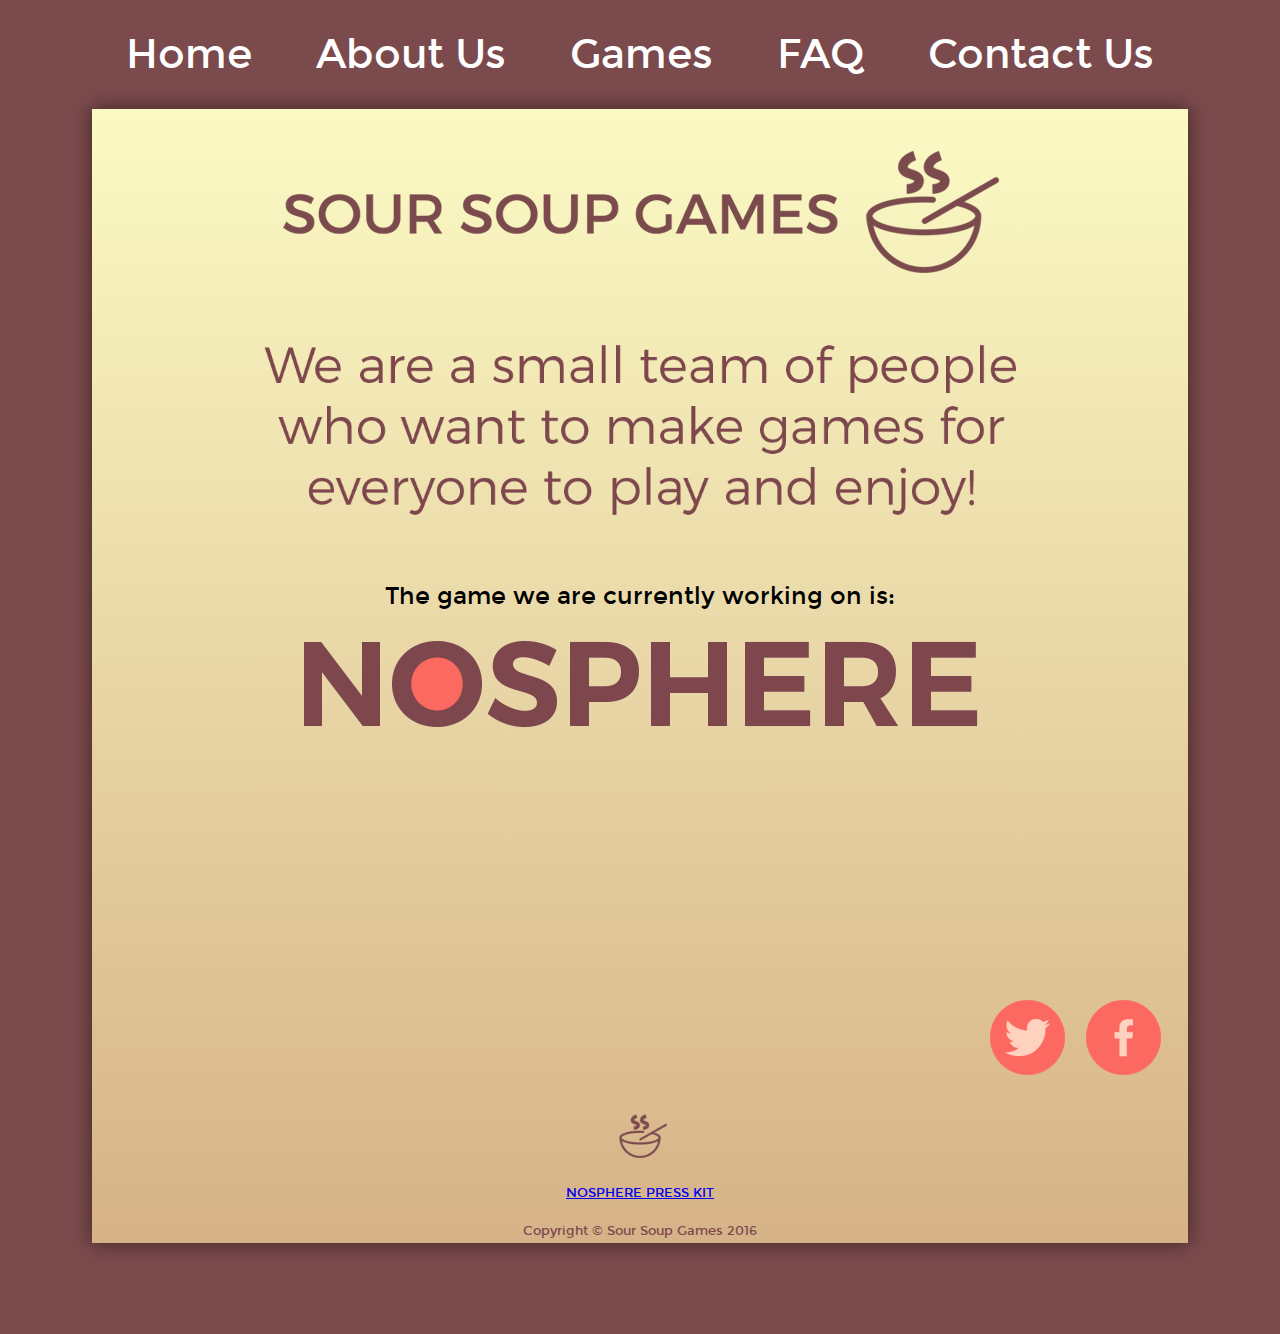
==== index.html @ e372f016 "Revert "save"" ====
<!DOCTYPE html>
<html>
<head>
	<meta http-equiv="Content-Type" content="text/html; charset=utf-8" />
	<title>Sour Soup Games</title>
	<link rel="stylesheet" href="css/style.css" type="text/css" charset="utf-8" />
	<link rel="shortcut icon" href="images/favicon.ico" type="image/x-icon" />	
</head>

<header>
	<nav>
        <ul>
          <li><a href="index.html">Home</a></li>
          <li><a href="about.html">About Us</a></li>
          <li><a href="games.html">Games</a></li>
          <li><a href="faq.html">FAQ</a></li>
          <li><a href="contact-us.html">Contact Us</a></li>
        </ul>
      </nav>
</header>

<link rel="apple-touch-icon-precomposed" href="images/ssgbowlwhite.png" />


<style>
@font-face {
	font-family: 'Montserrat'; 
	src: url('montserrat-regular-webfont.eot');
    src: url('montserrat-regular-webfont.eot?#iefix') format('embedded-opentype'),
         url('montserrat-regular-webfont.woff2') format('woff2'),
         url('montserrat-regular-webfont.woff') format('woff'),
         url('montserrat-regular-webfont.ttf') format('truetype'),
         url('montserrat-regular-webfont.svg#montserratregular') format('svg');
    font-weight: normal;
    font-style: normal;
}
</style>

<body>
<page size="A4">
	<div id="background">
		<div id="page">
			
				
			
						<center>
						<br></br>
						<a href="index.html"><img src="images/ssglogotop.png"></img></a> <!-- /#logo -->
						<br></br>
						<br></br>
						<img src="images/sale.png" width="70%" height="70%"/>
						</center>
					<center>
						<p>
						<font size="5">
						<br></br>
						The game we are currently working on is:
						<br></br>
						</font>
						</p>
						</center>			
					<center>
					<a href="nosphere.html"><img src ="images/nosphere.png" onmouseover="this.src='images/nospherehover.png'" onmouseout="this.src='images/nosphere.png'" align="middle"/></a>
					</center>
					<br></br>
					<br></br>
					<br></br>				
			<div id="footer">
			<br></br>
					<br></br>
					<br></br>
					<br></br>
					<a target="_blank" href="https://www.facebook.com/SourSoupGames/"><img src="images/facebookresting.png" onmouseover="this.src='images/facebookhover.png'" onmouseout="this.src='images/facebookresting.png'" style="float: right; margin-right: 2%; margin-bottom: 0.5em;"/></a>
					<a target="_blank" href="https://www.twitter.com/soursoupgames/"><img src="images/twitterresting.png" onmouseover="this.src='images/twitterhover.png'" onmouseout="this.src='images/twitterresting.png'" style="float: right; margin-right: 2%; margin-bottom: 0.5em;"/></a>
					<br></br>
				<div id="description">
					<br></br>
					<br></br>
					
					<center>
					<a href="index.html"><img src="images/ssgbowlsmall.png" onmouseover="this.src='images/ssgbowlsmallhover.png'" onmouseout="this.src='images/ssgbowlsmall.png'" width="5%" height="5%"/></a>
					</center>
					<p>
						<center><font color="#7D484D" size="2">
						<a target="_blank" href="images/presskit.pdf">NOSPHERE PRESS KIT</a>
						<br></br>
						Copyright &copy; Sour Soup Games 2016<br></br>
						</font></center>
						<br></br>
						<br></br>
					</p>
			</div> <!-- /#footer -->
		</div> <!-- /#page -->
	</div> <!-- /#background -->
</page>
</body>
</html>
---- css/style.css ----
*{
   margin: 0;
   padding: 0;
   border: 0;
   outline: 0;
   vertical-align: baseline;
}


html {
	font-family: 'Montserrat';
	height: 100%;
}

header{
  margin-bottom: 0px;
}

body {
  background: rgb(123,74,77); 
}

page[size="A4"] {
  background: linear-gradient(to bottom, #fbfac4 0%,#d6b288 100%);
  width: 29cm;
  height: 30cm;
  display: block;
  margin: 0 auto;
  margin-bottom: 0;
  box-shadow: 0 0 0.5cm rgba(0,0,0,0.5);
}
@media print {
  body, page[size="A4"] {
    margin: 0;
    box-shadow: 0;
  }
}


img {
	border: 0;
}


nav{
  
  background: -webkit-linear-gradient(left,rgba(123,74,77,1),
  rgba(123,74,77,1),rgba(123,74,77,1));

  background: -moz-linear-gradient(left,rgba(123,74,77,1),
  rgba(123,74,77,1),rgba(123,74,77,1));

}

ul{
  list-style: none;
  text-align: center;
}

li{
  display: inline-block;
}

li a{
  text-decoration: none;
  font-size: 41px;
  color: #FFF;
  display: block;
  padding: 30px;
}

li a:hover{
  background-color:rgba(100,74,77,0.6);
}

li a:active{
  background-color:rgba(123,74,77,0.30);
}


/*------------------------------ HEADER ------------------------------*/
#header {
	background: url(../images/ssglogotop.png) no-repeat center top;
	min-height: 250px;
	margin-bottom: 20px;
}

#connect {
	float: left;
	display: inline-block;
	height: 30px;
	width: 300px;
	margin: 15px 0 15px 10px;
}
#connect a {
	display: inline-block;
	height: 30px;
	margin: 0 10px;
	padding: 0;
}

#infos {
	float: right;
	color: #635320;
	display: inline-block;
	height: 30px;
	width: 200px;
	margin: 15px 0;
}
#infos  a {
	color: #635320;
	font-family: 'Montserrat';
	font-size: 14px;
	line-height: 30px;
	margin: 0 5px;
	text-decoration: none;
}

/** Logo **/
#logo {
	clear: both;
	display: block;
	height: 100px;
	width: 950px;
	margin: 0 auto;
}

/** Navigation **/
#navigation {
	height: 40px;
	list-style-type: none;
	margin: 0;
	padding: 50px 20px 12px 0;
}
#navigation li {
	float: left;
	font-family: 'Montserrat';
	font-size: 22px;
	font-weight: bold;
	line-height: -10px;
	width: 186px;
	text-align: center;
}
#navigation a {
	color: #9d7912;
	text-decoration: none;
}
#navigation a:hover, #navigation li.selected a {
	color: #f9f9f5;
	text-shadow: 1px 1px 0 #a8840b;
}

/*------------------------------ CONTENTS ------------------------------*/
#contents {
	margin: 0 0 40px;
	padding: 0 5px;
}


#main p {
	color: #755a0b;
	font-size: 14px;
	line-height: 20px;
	margin: 0;
	padding: 0 0 20px;
}
#main p a {
	color: #755a0b;
}
#main address {
	color: #755a0b;
	font-style: normal;
	width: 350px;
	margin: 0 auto;
	text-align: center;
}
#main address span {
	color: #9d7912;
	display: block;
	font-family: 'Montserrat';
	font-size: 18px;
	line-height: 20px;
	margin: 20px 0;
	width: 350px;
}

#adbox {
	height: 371px;
	width: 935px;
	margin: 0 auto;
	padding: 7px 7px 220px;
	position: relative;
}
#adbox img {
	height: 371px;
	width: 935px;
	margin: auto;
}

#featured {
	padding: 0 0 42px;
	position: relative;
}
#featured ul {
	display: inline-block;
	list-style-type: none;
	margin: 0 auto;
	padding: 0;
}
#featured ul li {
	float: left;
	height: 253px;
	width: 204px;
	margin-right: 28px;
	padding: 6px 6px 15px;
}
#featured ul li.last {
	margin-right: 0;
}
#featured ul li img {
	border: 1px solid #e4e0d1;
}

/*------------------------------ Shop Page ------------------------------*/
#shop {
	padding: 0 0 20px;
	position: relative;
}
#shop ul.items {
	display: inline-block;
	list-style-type: none;
	margin: 0 auto 16px;
	padding: 0;
}
#shop ul.items li {
	float: left;
	color: #8f6f05;
	height: 340px;
	width: 216px;
	margin-bottom: 20px;
	margin-right: 28px;
}
#shop ul.items li span {
	display: block;
	height: 253px;
	width: 204px;
	margin-bottom: 10px;
	padding: 6px 6px 14px;
}
#shop ul.items li span img {
	border: 1px solid #e4e0d1;
}
#shop ul.items li span.price {
	float: right;
	background: none;
	color: #ffffff;
	display: inine-block;
	font-size: 17px;
	height: 20px;
	line-height: 20px;
	width: 80px;
	margin: 0;
	padding: 0;
	text-align: right;
}
#shop ul.items li a.buy {
	background-color: #fff36b;
	color: #8f6f05;
	display: block;
	font-family: 'Montserrat';
	font-size: 14px;
	height: 20px;
	line-height: 20px;
	width: 80px;
	border-radius: 3px;
	margin: 13px auto 0;
	padding: 1px 0 4px;
	text-align: center;
	text-decoration: none;
}
#shop ul.items li.last {
	margin-right: 0;
}

/*------------------------------ FOOTER ------------------------------*/
#footer {
	padding: 0 5px;
}
#description {
	margin: 0 0 0px;
	padding: 0 0 0px;
}
#description div {
	float: left;
	width: 180px;
	margin-right: 50px;
}
#description div a.logo {
	display: block;
	height: 30px;
	width: 175px;
	margin: 0 0 10px;
}
#description div span {
	color: #9d7912;
	display: block;
	font-size: 11px;
	line-height: 20px;
}
#description div span a {
	color: #9d7912;
	text-decoration: none;
}
#description p {
	color: #9d7912;
	font-size: 13px;
	line-height: 20px;
	margin: 20px 0;
	text-align: justify;
}
#description p a {
	color: #9d7912;
}

#footer div.navigation {
	color: #ffffff;
	font-size: 14px;
	line-height: 20px;
	width: 400px;
	margin: 0 auto 20px;
	text-shadow: 0 1px 0 #af9e31;
}
#footer div.navigation a {
	color: #ffffff;
	padding: 0 15px;
	text-decoration: none;
	text-shadow: 1px 1px 0 #af9e31;
}
#footer div.navigation a:hover {
	color: #9d7912;
}

/*------------------------------ For IE6 ------------------------------*/
#background {
	_height: 1440px;
}
#featured a.button {
	_top: 299px;
}
#blogs {
	_height: 620px;
}
#blogs div.buttons, #blogs div.blog-entry-buttons {
	_top: 620px;
}
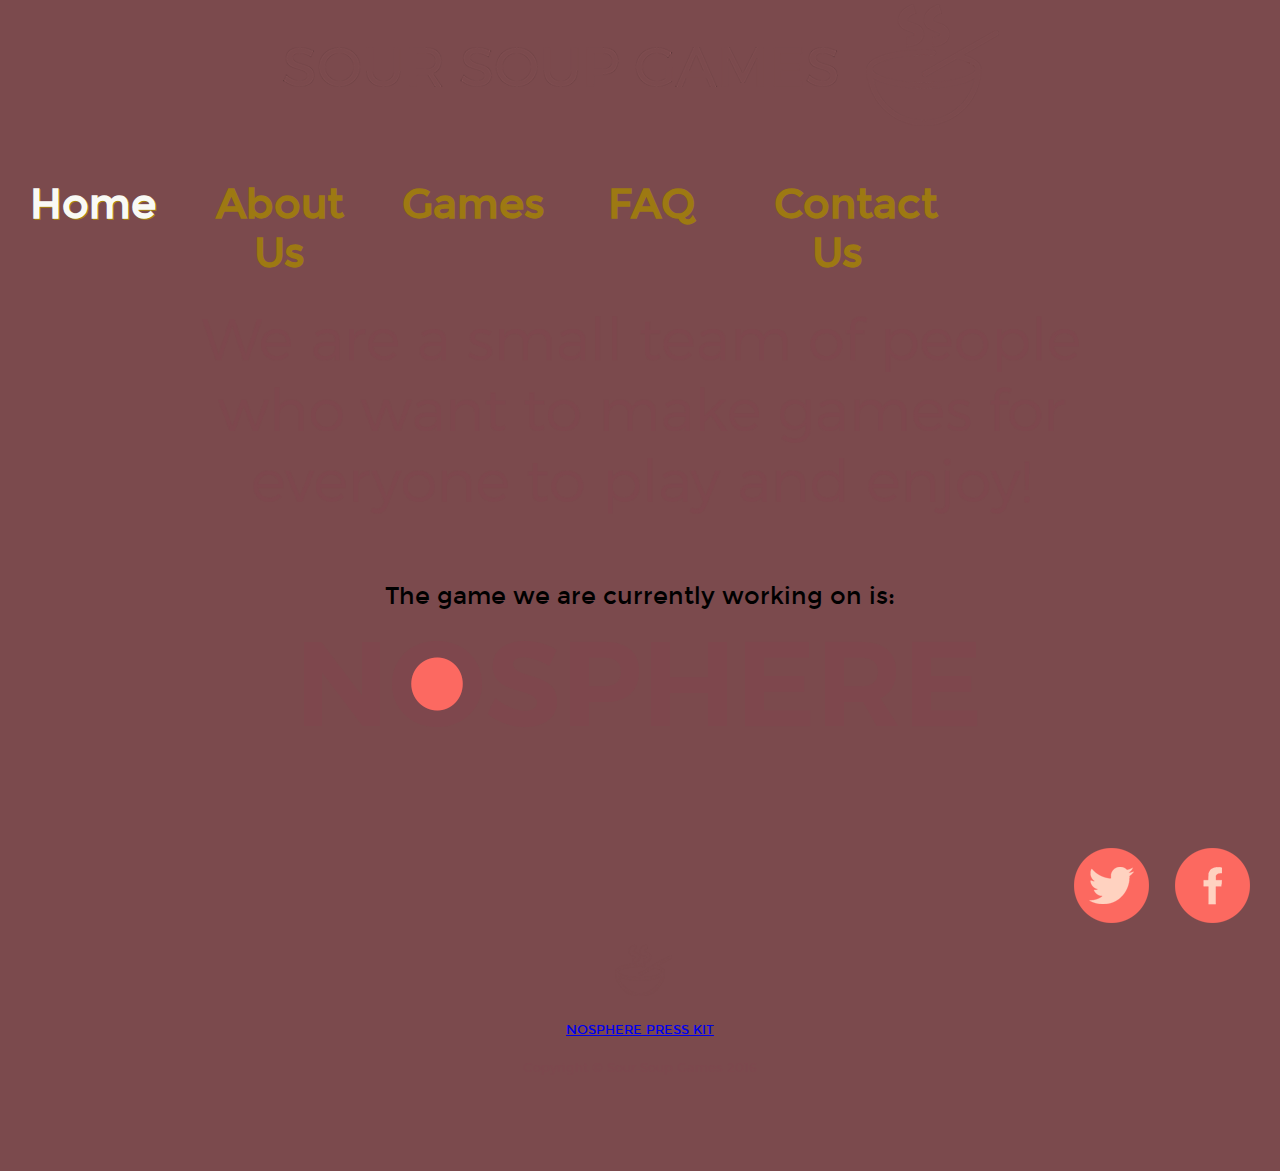
==== commit f62812f6: "Reverted the whole website to the old layout" ====
--- a/index.html
+++ b/index.html
@@ -3,24 +3,8 @@
 <head>
 	<meta http-equiv="Content-Type" content="text/html; charset=utf-8" />
 	<title>Sour Soup Games</title>
-	<link rel="stylesheet" href="css/style.css" type="text/css" charset="utf-8" />
-	<link rel="shortcut icon" href="images/favicon.ico" type="image/x-icon" />	
+	<link rel="stylesheet" href="css/style.css" type="text/css" charset="utf-8" />	
 </head>
-
-<header>
-	<nav>
-        <ul>
-          <li><a href="index.html">Home</a></li>
-          <li><a href="about.html">About Us</a></li>
-          <li><a href="games.html">Games</a></li>
-          <li><a href="faq.html">FAQ</a></li>
-          <li><a href="contact-us.html">Contact Us</a></li>
-        </ul>
-      </nav>
-</header>
-
-<link rel="apple-touch-icon-precomposed" href="images/ssgbowlwhite.png" />
-
 
 <style>
 @font-face {
@@ -36,20 +20,29 @@
 }
 </style>
 
+<link rel="apple-touch-icon-precomposed" href="images/ssgbowlwhite.png" />
+
 <body>
-<page size="A4">
 	<div id="background">
 		<div id="page">
+			<div id="header">
+				<a href="index.html" id="logo"></a> <!-- /#logo -->
+				<ul id="navigation">
+					<li class="selected"><a href="index.html">Home</a></li>
+					<li><a href="about.html">About Us</a></li>
+					<li><a href="games.html">Games</a></li>
+					<li><a href="faq.html">FAQ</a></li>
+					<li><a href="contact-us.html">Contact Us</a></li>
+				</ul>
+			</div> <!-- /#header -->
 			
 				
-			
+					
+				
 						<center>
-						<br></br>
-						<a href="index.html"><img src="images/ssglogotop.png"></img></a> <!-- /#logo -->
-						<br></br>
-						<br></br>
 						<img src="images/sale.png" width="70%" height="70%"/>
 						</center>
+						
 					<center>
 						<p>
 						<font size="5">
@@ -58,30 +51,28 @@
 						<br></br>
 						</font>
 						</p>
-						</center>			
+						</center>
+						
+		
 					<center>
-					<a href="nosphere.html"><img src ="images/nosphere.png" onmouseover="this.src='images/nospherehover.png'" onmouseout="this.src='images/nosphere.png'" align="middle"/></a>
+					<a href="http://soursoupgames.com/nosphere.html"><img src ="images/nosphere.png" onmouseover="this.src='images/nospherehover.png'" onmouseout="this.src='images/nosphere.png'" align="middle"/></a>
 					</center>
-					<br></br>
-					<br></br>
-					<br></br>				
+					
+				
+			
 			<div id="footer">
-			<br></br>
+				<div id="description">
 					<br></br>
 					<br></br>
 					<br></br>
 					<a target="_blank" href="https://www.facebook.com/SourSoupGames/"><img src="images/facebookresting.png" onmouseover="this.src='images/facebookhover.png'" onmouseout="this.src='images/facebookresting.png'" style="float: right; margin-right: 2%; margin-bottom: 0.5em;"/></a>
 					<a target="_blank" href="https://www.twitter.com/soursoupgames/"><img src="images/twitterresting.png" onmouseover="this.src='images/twitterhover.png'" onmouseout="this.src='images/twitterresting.png'" style="float: right; margin-right: 2%; margin-bottom: 0.5em;"/></a>
 					<br></br>
-				<div id="description">
-					<br></br>
-					<br></br>
-					
-					<center>
-					<a href="index.html"><img src="images/ssgbowlsmall.png" onmouseover="this.src='images/ssgbowlsmallhover.png'" onmouseout="this.src='images/ssgbowlsmall.png'" width="5%" height="5%"/></a>
-					</center>
 					<p>
 						<center><font color="#7D484D" size="2">
+						<br></br>
+						<a href="http://soursoupgames.com/"><img src="images/ssgbowlsmall.png" onmouseover="this.src='images/ssgbowlsmallhover.png'" onmouseout="this.src='images/ssgbowlsmall.png'" align="middle" width="5%" height="5%" "style="float: center; width: 30%; margin-right: 1%; margin-bottom: 0.5em;"/></a>
+						<br></br>
 						<a target="_blank" href="images/presskit.pdf">NOSPHERE PRESS KIT</a>
 						<br></br>
 						Copyright &copy; Sour Soup Games 2016<br></br>
@@ -92,6 +83,5 @@
 			</div> <!-- /#footer -->
 		</div> <!-- /#page -->
 	</div> <!-- /#background -->
-</page>
 </body>
 </html>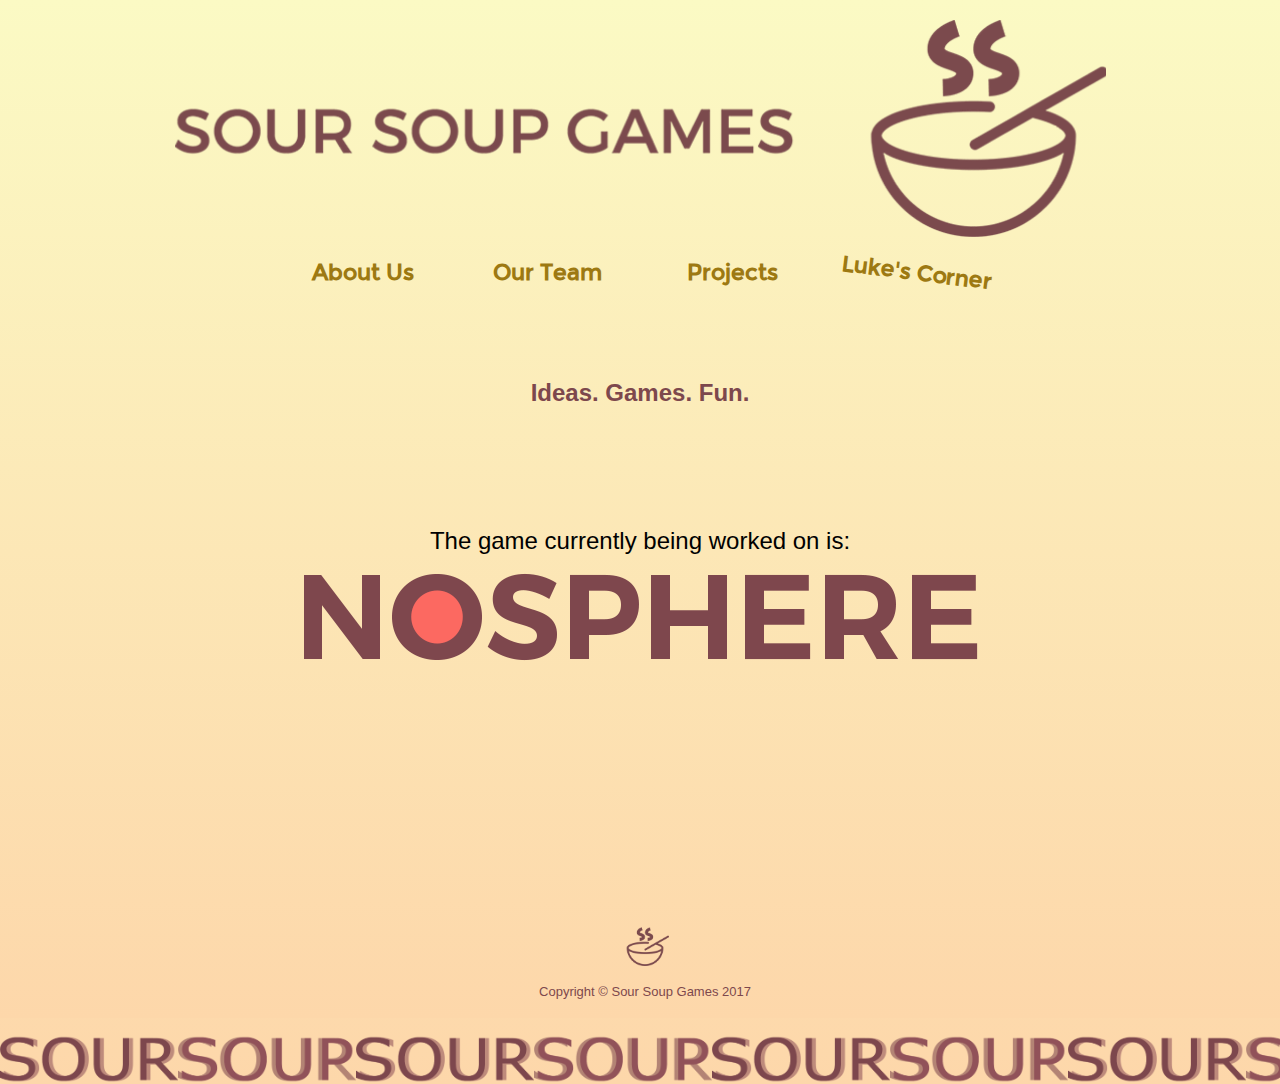
==== commit e60bf832: "Started updating the site" ====
--- a/index.html
+++ b/index.html
@@ -4,6 +4,7 @@
 	<meta http-equiv="Content-Type" content="text/html; charset=utf-8" />
 	<title>Sour Soup Games</title>
 	<link rel="stylesheet" href="css/style.css" type="text/css" charset="utf-8" />	
+	
 </head>
 
 <style>
@@ -25,63 +26,41 @@
 <body>
 	<div id="background">
 		<div id="page">
-			<div id="header">
-				<a href="index.html" id="logo"></a> <!-- /#logo -->
-				<ul id="navigation">
-					<li class="selected"><a href="index.html">Home</a></li>
-					<li><a href="about.html">About Us</a></li>
-					<li><a href="games.html">Games</a></li>
-					<li><a href="faq.html">FAQ</a></li>
-					<li><a href="contact-us.html">Contact Us</a></li>
-				</ul>
-			</div> <!-- /#header -->
-			
+		<div class="CoverImage FlexEmbed FlexEmbed--3by1" style="background-image:"></div>
+		
+			<div id="pagesorter">
+				<nav><ul>
+					<li><a href="index.html">About Us</a></li>
+					<li><a href="about.html">Our Team</a></li>
+					<li><a href="about.html">Projects</a></li>
+					<la><a href="contact-us.html">Luke's Corner</a></la>
+				</ul></nav>					
+				<div id="thirdspacer"></div>
+				<div id="thirdspacer">
+					<h2>Ideas. Games. Fun.</h2>
 				
+				</div>
+				<div id="thirdspacer"></div>
+					<div id="spacer">
+					<center><p><font size="5">The game currently being worked on is:</font></p></center>	
+					<a href="http://soursoupgames.com/nosphere.html"><img src ="images/nosphere.png" onmouseover="this.src='images/nospherehover.png'" onmouseout="this.src='images/nosphere.png'" align="middle"/></a>
+					</div>
+				<div id="spacer"></div>
+
+			<div id="footer">
 					
-				
-						<center>
-						<img src="images/sale.png" width="70%" height="70%"/>
-						</center>
-						
-					<center>
-						<p>
-						<font size="5">
-						<br></br>
-						The game we are currently working on is:
-						<br></br>
+					<a href="http://soursoupgames.com/"><img src="images/ssgbowlsmall.png" onmouseover="this.src='images/ssgbowlsmallhover.png'" onmouseout="this.src='images/ssgbowlsmall.png'" align="middle" width="5%" height="5%" "style="float: center; width: 30%; margin-right: 1%; margin-bottom: 0.5em;"/></a>
+
+					<p>
+						<font color="#7D484D" size="2">
+						Copyright &copy; Sour Soup Games 2017<br></br>
 						</font>
-						</p>
-						</center>
-						
-		
-					<center>
-					<a href="http://soursoupgames.com/nosphere.html"><img src ="images/nosphere.png" onmouseover="this.src='images/nospherehover.png'" onmouseout="this.src='images/nosphere.png'" align="middle"/></a>
-					</center>
-					
-				
-			
-			<div id="footer">
-				<div id="description">
-					<br></br>
-					<br></br>
-					<br></br>
-					<a target="_blank" href="https://www.facebook.com/SourSoupGames/"><img src="images/facebookresting.png" onmouseover="this.src='images/facebookhover.png'" onmouseout="this.src='images/facebookresting.png'" style="float: right; margin-right: 2%; margin-bottom: 0.5em;"/></a>
-					<a target="_blank" href="https://www.twitter.com/soursoupgames/"><img src="images/twitterresting.png" onmouseover="this.src='images/twitterhover.png'" onmouseout="this.src='images/twitterresting.png'" style="float: right; margin-right: 2%; margin-bottom: 0.5em;"/></a>
-					<br></br>
-					<p>
-						<center><font color="#7D484D" size="2">
-						<br></br>
-						<a href="http://soursoupgames.com/"><img src="images/ssgbowlsmall.png" onmouseover="this.src='images/ssgbowlsmallhover.png'" onmouseout="this.src='images/ssgbowlsmall.png'" align="middle" width="5%" height="5%" "style="float: center; width: 30%; margin-right: 1%; margin-bottom: 0.5em;"/></a>
-						<br></br>
-						<a target="_blank" href="images/presskit.pdf">NOSPHERE PRESS KIT</a>
-						<br></br>
-						Copyright &copy; Sour Soup Games 2016<br></br>
-						</font></center>
-						<br></br>
-						<br></br>
 					</p>
 			</div> <!-- /#footer -->
-		</div> <!-- /#page -->
-	</div> <!-- /#background -->
+			</div><!-- /#pagesorter -->
+		</div><!-- /#page -->
+		<div id="soupbarbottom"></div>
+	</div><!-- /#background -->
+	
 </body>
 </html>--- a/css/style.css
+++ b/css/style.css
@@ -1,89 +1,46 @@
-*{
-   margin: 0;
-   padding: 0;
-   border: 0;
-   outline: 0;
-   vertical-align: baseline;
-}
-
-
+/* Website template by freewebsitetemplates.com */
 html {
-	font-family: 'Montserrat';
-	height: 100%;
-}
-
-header{
-  margin-bottom: 0px;
-}
-
+	font-family: 'Trebuchet MS', sans-serif, Arial, Helvitica;
+}
 body {
-  background: rgb(123,74,77); 
-}
-
-page[size="A4"] {
-  background: linear-gradient(to bottom, #fbfac4 0%,#d6b288 100%);
-  width: 29cm;
-  height: 30cm;
-  display: block;
-  margin: 0 auto;
-  margin-bottom: 0;
-  box-shadow: 0 0 0.5cm rgba(0,0,0,0.5);
-}
-@media print {
-  body, page[size="A4"] {
-    margin: 0;
-    box-shadow: 0;
-  }
-}
-
-
+	background: linear-gradient(to bottom,  #fbfac4 0%,#fdd7aa 100%); /* W3C, IE10+, FF16+, Chrome26+, Opera12+, Safari7+ */
+	margin: 0;
+}
+
+#page {
+	background:linear-gradient(to bottom,  #fbfac4 0%,#fdd7aa 100%);
+	width: 100%;
+	margin-bottom: 0;
+	margin: auto;
+	padding-top: 20px;
+}
+#pagesorter{
+	display: block;
+	width: 75%;
+	margin-bottom: 0;
+	margin: auto;
+}
+@font-face {
+	font-family: Montserrat; src: url('Montserrat-Regular.ttf'); 
+}
 img {
 	border: 0;
 }
 
-
-nav{
-  
-  background: -webkit-linear-gradient(left,rgba(123,74,77,1),
-  rgba(123,74,77,1),rgba(123,74,77,1));
-
-  background: -moz-linear-gradient(left,rgba(123,74,77,1),
-  rgba(123,74,77,1),rgba(123,74,77,1));
-
-}
-
-ul{
-  list-style: none;
-  text-align: center;
-}
-
-li{
-  display: inline-block;
-}
-
-li a{
-  text-decoration: none;
-  font-size: 41px;
-  color: #FFF;
-  display: block;
-  padding: 30px;
-}
-
-li a:hover{
-  background-color:rgba(100,74,77,0.6);
-}
-
-li a:active{
-  background-color:rgba(123,74,77,0.30);
+h2{
+	color: #7D484D;
 }
 
 
 /*------------------------------ HEADER ------------------------------*/
 #header {
-	background: url(../images/ssglogotop.png) no-repeat center top;
-	min-height: 250px;
-	margin-bottom: 20px;
-}
+	display: block;
+	height: 216px;
+	margin: auto;
+	background: url(../images/ssglogo.png) no-repeat center top;
+	padding: 20px;
+}
+
 
 #connect {
 	float: left;
@@ -98,6 +55,18 @@
 	margin: 0 10px;
 	padding: 0;
 }
+#connect .facebook {
+	background-position: 0 2px;
+	width: 27px;
+}
+#connect .twitter {
+	background-position: 0 -36px;
+	width: 36px;
+}
+#connect .vimeo {
+	background-position: 0 -74px;
+	width: 32px;
+}
 
 #infos {
 	float: right;
@@ -109,186 +78,105 @@
 }
 #infos  a {
 	color: #635320;
-	font-family: 'Montserrat';
+	font-family: Arial;
 	font-size: 14px;
 	line-height: 30px;
 	margin: 0 5px;
 	text-decoration: none;
 }
 
-/** Logo **/
-#logo {
-	clear: both;
-	display: block;
-	height: 100px;
-	width: 950px;
-	margin: 0 auto;
-}
+
 
 /** Navigation **/
-#navigation {
+nav {
+	position: relative;
 	height: 40px;
-	list-style-type: none;
-	margin: 0;
-	padding: 50px 20px 12px 0;
-}
-#navigation li {
-	float: left;
+	padding: 0;
+	width: 100%;
+	list-style:none;
+	text-align: center;
+}
+
+nav ul{
+	
+	display: inline-block;
+	margin: auto;
+	padding: 0;
+}
+nav ul li {
+	display: inline-block;
 	font-family: 'Montserrat';
 	font-size: 22px;
 	font-weight: bold;
-	line-height: -10px;
-	width: 186px;
-	text-align: center;
-}
-#navigation a {
-	color: #9d7912;
-	text-decoration: none;
-}
-#navigation a:hover, #navigation li.selected a {
+	line-height: 40px;
+	width: 180px;
+	text-align: center;
+	padding: 0;
+	list-style:none;
+
+}
+
+nav ul la {
+	display: inline-block;
+	font-family: 'Montserrat';
+	font-size: 22px;
+	font-weight: bold;
+	line-height: 40px;
+	width: 180px;
+	text-align: center;
+	padding: 0;
+	list-style:none;
+
+}
+nav ul li a {
+	color: #9d7912;
+	text-decoration: none;
+}
+nav ul li a:hover {
 	color: #f9f9f5;
 	text-shadow: 1px 1px 0 #a8840b;
 }
 
-/*------------------------------ CONTENTS ------------------------------*/
-#contents {
-	margin: 0 0 40px;
-	padding: 0 5px;
-}
-
-
-#main p {
-	color: #755a0b;
-	font-size: 14px;
-	line-height: 20px;
-	margin: 0;
-	padding: 0 0 20px;
-}
-#main p a {
-	color: #755a0b;
-}
-#main address {
-	color: #755a0b;
-	font-style: normal;
-	width: 350px;
-	margin: 0 auto;
-	text-align: center;
-}
-#main address span {
-	color: #9d7912;
-	display: block;
-	font-family: 'Montserrat';
-	font-size: 18px;
-	line-height: 20px;
-	margin: 20px 0;
-	width: 350px;
-}
-
-#adbox {
-	height: 371px;
-	width: 935px;
-	margin: 0 auto;
-	padding: 7px 7px 220px;
-	position: relative;
-}
-#adbox img {
-	height: 371px;
-	width: 935px;
-	margin: auto;
-}
-
-#featured {
-	padding: 0 0 42px;
-	position: relative;
-}
-#featured ul {
-	display: inline-block;
-	list-style-type: none;
-	margin: 0 auto;
-	padding: 0;
-}
-#featured ul li {
-	float: left;
-	height: 253px;
-	width: 204px;
-	margin-right: 28px;
-	padding: 6px 6px 15px;
-}
-#featured ul li.last {
-	margin-right: 0;
-}
-#featured ul li img {
-	border: 1px solid #e4e0d1;
-}
-
-/*------------------------------ Shop Page ------------------------------*/
-#shop {
-	padding: 0 0 20px;
-	position: relative;
-}
-#shop ul.items {
-	display: inline-block;
-	list-style-type: none;
-	margin: 0 auto 16px;
-	padding: 0;
-}
-#shop ul.items li {
-	float: left;
-	color: #8f6f05;
-	height: 340px;
-	width: 216px;
-	margin-bottom: 20px;
-	margin-right: 28px;
-}
-#shop ul.items li span {
-	display: block;
-	height: 253px;
-	width: 204px;
-	margin-bottom: 10px;
-	padding: 6px 6px 14px;
-}
-#shop ul.items li span img {
-	border: 1px solid #e4e0d1;
-}
-#shop ul.items li span.price {
-	float: right;
-	background: none;
-	color: #ffffff;
-	display: inine-block;
-	font-size: 17px;
-	height: 20px;
-	line-height: 20px;
-	width: 80px;
-	margin: 0;
-	padding: 0;
-	text-align: right;
-}
-#shop ul.items li a.buy {
-	background-color: #fff36b;
-	color: #8f6f05;
-	display: block;
-	font-family: 'Montserrat';
-	font-size: 14px;
-	height: 20px;
-	line-height: 20px;
-	width: 80px;
-	border-radius: 3px;
-	margin: 13px auto 0;
-	padding: 1px 0 4px;
-	text-align: center;
-	text-decoration: none;
-}
-#shop ul.items li.last {
-	margin-right: 0;
+nav ul la a{
+	display: block;
+	color: #9d7912;
+	text-decoration: none;
+	transform: rotate(7deg);
+}
+
+nav ul la a:hover{	
+	color: #f9f9f5;
+	text-shadow: 1px 1px 0 #a8840b;
+	transform: rotate(0deg);
+}
+
+#thirdspacer{
+	
+	display: block;
+	height: 66px;
+	width: 100%;
+	margin: auto;
+	text-align: center;
+}
+
+#spacer{
+	display: block;
+	height: 200px;
+	width: 100%;
+	margin: auto;
+	text-align: center;
 }
 
 /*------------------------------ FOOTER ------------------------------*/
 #footer {
+	display:block;
+	width: 100%;
+	margin: auto;
+	text-align: center;
 	padding: 0 5px;
 }
 #description {
-	margin: 0 0 0px;
-	padding: 0 0 0px;
+
 }
 #description div {
 	float: left;
@@ -340,17 +228,114 @@
 	color: #9d7912;
 }
 
-/*------------------------------ For IE6 ------------------------------*/
-#background {
-	_height: 1440px;
-}
-#featured a.button {
-	_top: 299px;
-}
-#blogs {
-	_height: 620px;
-}
-#blogs div.buttons, #blogs div.blog-entry-buttons {
-	_top: 620px;
-}
-
+
+#soupbarbottom{
+	height: 50px;
+	width: 100%;
+	background: url(../images/soursoup.png) 0px 0px/356px 50px repeat-x;
+}
+
+
+/*------------------------------ OTHER STUFF ------------------------------*/
+
+.arrowSeperator {
+	display: block;
+	text-align: center;
+	border: 1px solid #755a0b;
+	width: 100%;
+	height: 0;
+	position: relative;
+}
+
+.arrowSeperator:before{
+	content:'';
+	width: 0; 
+	height: 0; 
+	border-left: 15px solid transparent; // this is the length of the side of the arrow
+	border-right: 15px solid transparent; // this is the length of the side of the arrow
+	border-bottom: 15px solid #755a0b; // set to same color as the line, this is the height of the arrow
+	position: absolute;
+	bottom: 100%;
+	left: 50%; // used to center arrow
+	right: 50%; // used to center arrow
+	margin: 0 -15px; // left & right offset need to match the width of the arrow to center arrow
+	z-index:1;
+}
+
+// this arrow lays over the other arrow 
+// offset slightly to show a line
+.arrowSeperator:after{
+	content:'';
+	width: 0; 
+	height: 0; 
+	border-left: 15px solid transparent; // this is the length of the side of the arrow
+	border-right: 15px solid transparent; // this is the length of the side of the arrow
+	border-bottom: 15px solid #fff; // set to color of background, this is the height of the arrow
+	position: absolute;
+	bottom: 100%;
+	left: 50%; // used to center arrow
+	right: 50%; // used to center arrow
+	margin: 0 -15px -2px -15px;	// left & right offset need to match the width of the arrow to center arrow
+	z-index: 2;
+}
+
+.charHeader1{
+	font-size: 24px;
+	width: 160px;
+}
+
+.charHeader2{
+	font-size: 32px;
+	width: 32px;
+}
+
+.characterBox{
+	display:inline-block;
+}
+
+.characterBoxes{
+	width: 160px;
+	padding: 20px;
+	float:left;
+	text-align: center;
+}
+
+.FlexEmbed {
+  display: block;
+  overflow: hidden;
+  position: relative;
+}
+
+.FlexEmbed:before {
+  content: "";
+  display: block;
+  width: 100%;
+}
+
+.FlexEmbed--3by1:before {
+  padding-bottom: 33.33333%;
+}
+
+.FlexEmbed--2by1:before {
+  padding-bottom: 50%;
+}
+
+.FlexEmbed--16by9:before {
+  padding-bottom: 56.25%;
+}
+
+.FlexEmbed--4by3:before {
+  padding-bottom: 75%;
+}
+
+.CoverImage {
+  background-image: url(../images/ssglogo.png);
+  background-position: 50%;
+  background-repeat: no-repeat;
+  background-size: cover;
+  margin: 0 auto 1em;
+  max-height: 217px;
+  max-width: 931px;
+}
+
+
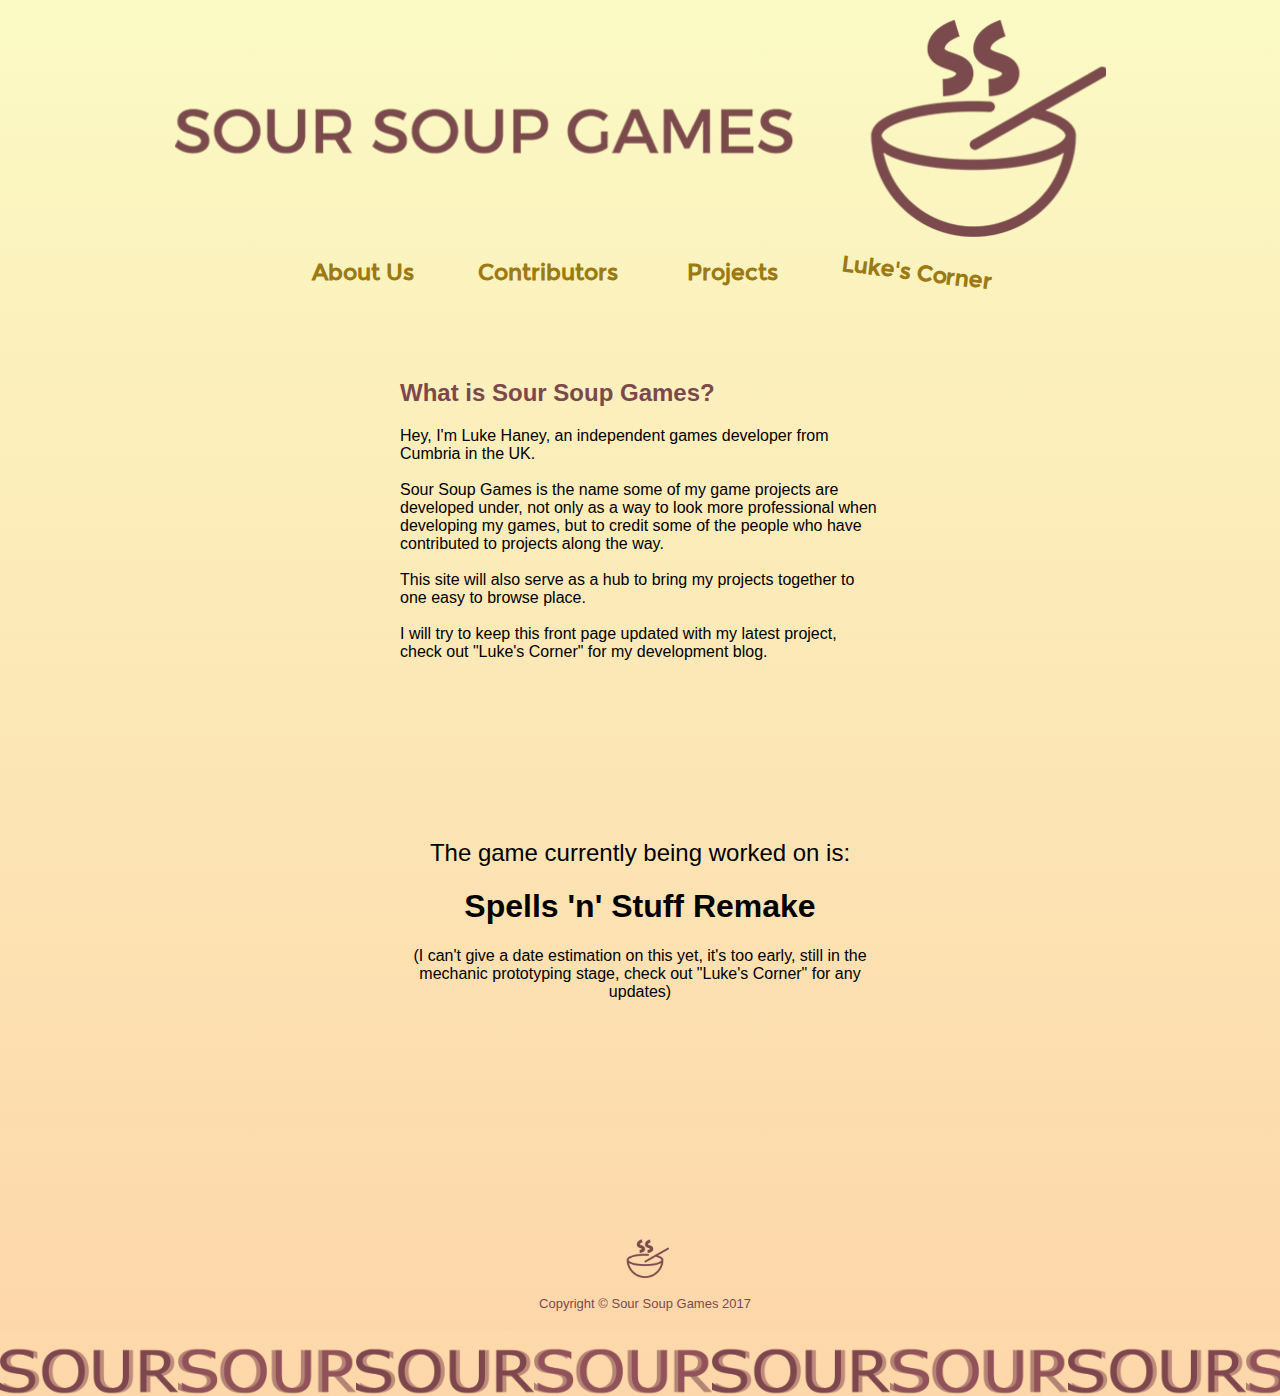
==== commit 8bd08092: "updated the contributors page" ====
--- a/index.html
+++ b/index.html
@@ -31,19 +31,29 @@
 			<div id="pagesorter">
 				<nav><ul>
 					<li><a href="index.html">About Us</a></li>
-					<li><a href="about.html">Our Team</a></li>
-					<li><a href="about.html">Projects</a></li>
-					<la><a href="contact-us.html">Luke's Corner</a></la>
+					<li><a href="contributors.html">Contributors</a></li>
+					<li><a href="projects.html">Projects</a></li>
+					<la><a href="corner.html">Luke's Corner</a></la>
 				</ul></nav>					
 				<div id="thirdspacer"></div>
-				<div id="thirdspacer">
-					<h2>Ideas. Games. Fun.</h2>
-				
+				<div id ="spacer">
+					<div id="spacerleft">
+						<h2>What is Sour Soup Games?</h2>
+						<div id="smallpara">Hey, I'm Luke Haney, an independent games developer from Cumbria in the UK.<br></br>
+						Sour Soup Games is the name some of my game projects are developed under, not only as a way to look more professional when developing my games, but to credit some of the people who have contributed to projects along the way.<br></br>
+						This site will also serve as a hub to bring my projects together to one easy to browse place.<br></br>
+						I will try to keep this front page updated with my latest project, check out "Luke's Corner" for my development blog.
+						</div>		
+					</div>
 				</div>
+				<div id="thirdspacer"></div>
+				<div id="thirdspacer"></div>
+				<div id="thirdspacer"></div>
 				<div id="thirdspacer"></div>
 					<div id="spacer">
 					<center><p><font size="5">The game currently being worked on is:</font></p></center>	
-					<a href="http://soursoupgames.com/nosphere.html"><img src ="images/nosphere.png" onmouseover="this.src='images/nospherehover.png'" onmouseout="this.src='images/nosphere.png'" align="middle"/></a>
+					<h1>Spells 'n' Stuff Remake</h1>
+					<p>(I can't give a date estimation on this yet, it's too early, still in the mechanic prototyping stage, check out "Luke's Corner" for any updates)
 					</div>
 				<div id="spacer"></div>
 
--- a/css/style.css
+++ b/css/style.css
@@ -29,6 +29,14 @@
 
 h2{
 	color: #7D484D;
+}
+
+#smallpara{
+	display: block;
+	margin: auto;
+	padding: 0;
+	width: 100%;
+	float: left;
 }
 
 
@@ -154,15 +162,24 @@
 	
 	display: block;
 	height: 66px;
-	width: 100%;
-	margin: auto;
-	text-align: center;
+	width: 50%;
+	margin: auto;
+	text-align: left;
+}
+
+#spacerleft{
+	display: block;
+	height: 200px;
+	width: 100%;
+	margin: auto;
+	text-align: left;
+	float: left;
 }
 
 #spacer{
 	display: block;
 	height: 200px;
-	width: 100%;
+	width: 50%;
 	margin: auto;
 	text-align: center;
 }
@@ -338,4 +355,48 @@
   max-width: 931px;
 }
 
-
+<<<<<<< HEAD
+=======
+.arrowSeperator {
+	display: block;
+	text-align: center;
+	border: 1px solid #755a0b;
+	width: 100%;
+	height: 0;
+	position: relative;
+}
+
+.arrowSeperator:before{
+	content:'';
+	width: 0; 
+	height: 0; 
+	border-left: 15px solid transparent; // this is the length of the side of the arrow
+	border-right: 15px solid transparent; // this is the length of the side of the arrow
+	border-bottom: 15px solid #755a0b; // set to same color as the line, this is the height of the arrow
+	position: absolute;
+	bottom: 100%;
+	left: 50%; // used to center arrow
+	right: 50%; // used to center arrow
+	margin: 0 -15px; // left & right offset need to match the width of the arrow to center arrow
+	z-index:1;
+}
+
+// this arrow lays over the other arrow 
+// offset slightly to show a line
+.arrowSeperator:after{
+	content:'';
+	width: 0; 
+	height: 0; 
+	border-left: 15px solid transparent; // this is the length of the side of the arrow
+	border-right: 15px solid transparent; // this is the length of the side of the arrow
+	border-bottom: 15px solid #fff; // set to color of background, this is the height of the arrow
+	position: absolute;
+	bottom: 100%;
+	left: 50%; // used to center arrow
+	right: 50%; // used to center arrow
+	margin: 0 -15px -2px -15px;	// left & right offset need to match the width of the arrow to center arrow
+	z-index: 2;
+}
+
+>>>>>>> origin/master
+
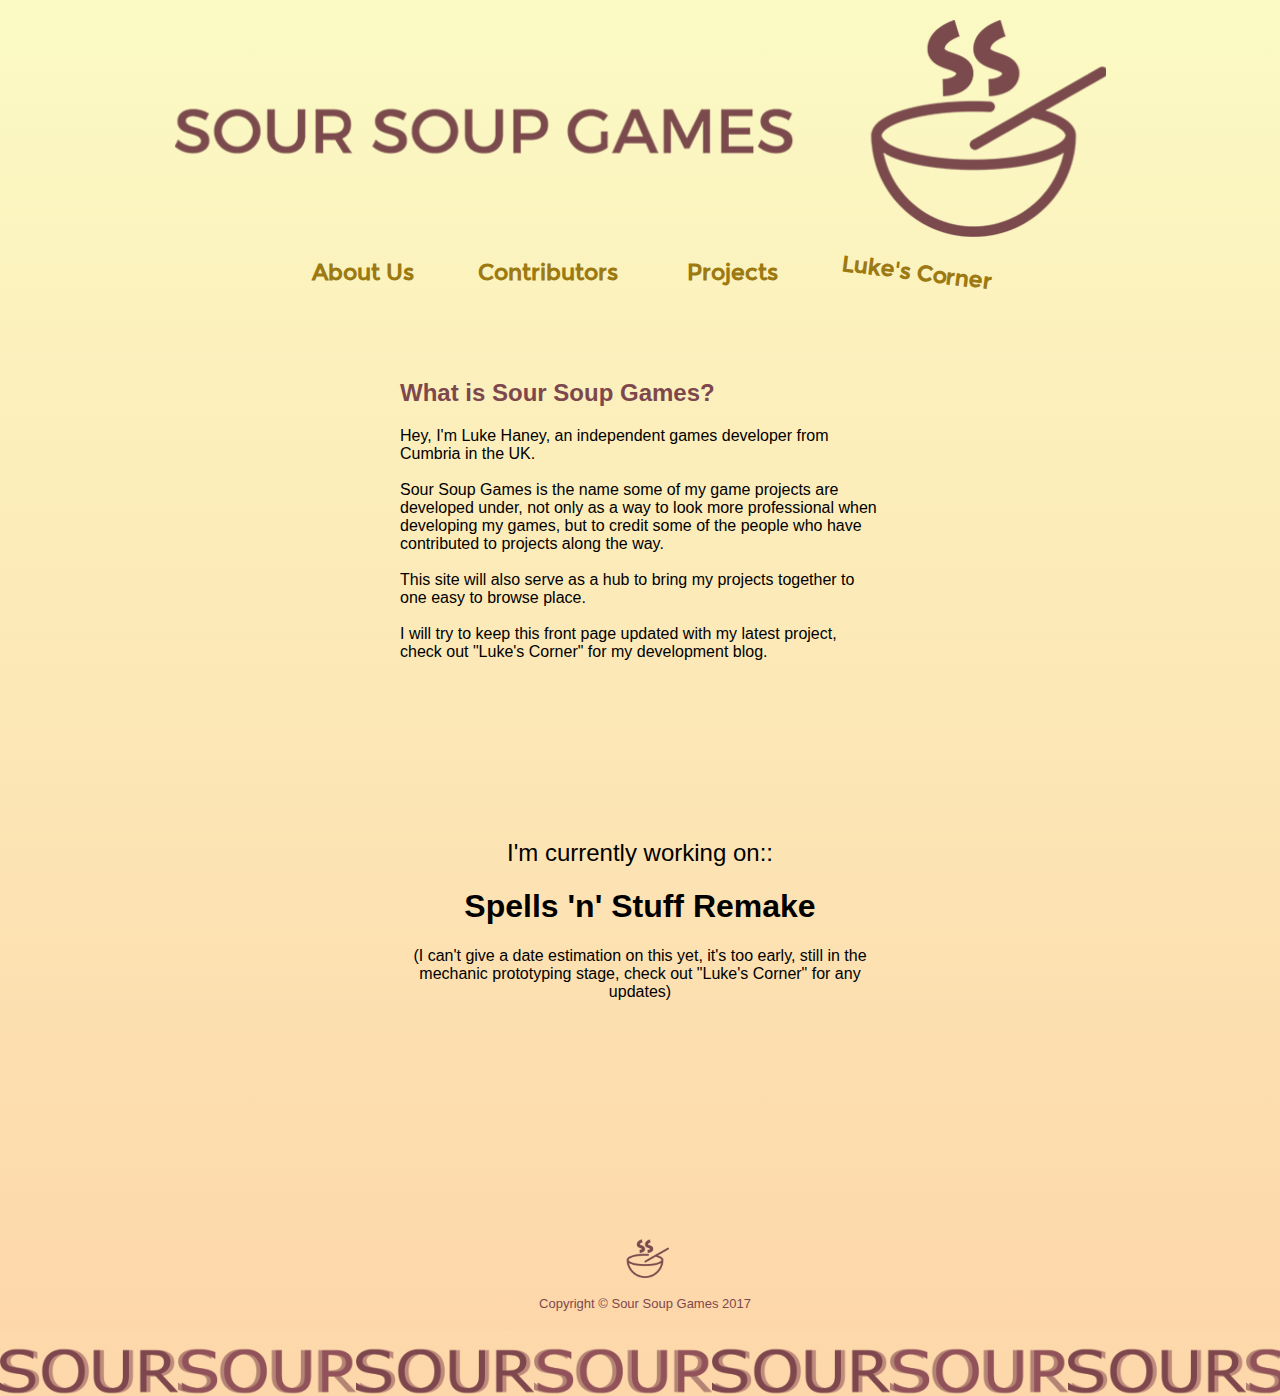
==== commit 59180cfc: "Updated some pages" ====
--- a/index.html
+++ b/index.html
@@ -51,7 +51,7 @@
 				<div id="thirdspacer"></div>
 				<div id="thirdspacer"></div>
 					<div id="spacer">
-					<center><p><font size="5">The game currently being worked on is:</font></p></center>	
+					<center><p><font size="5">I'm currently working on::</font></p></center>	
 					<h1>Spells 'n' Stuff Remake</h1>
 					<p>(I can't give a date estimation on this yet, it's too early, still in the mechanic prototyping stage, check out "Luke's Corner" for any updates)
 					</div>
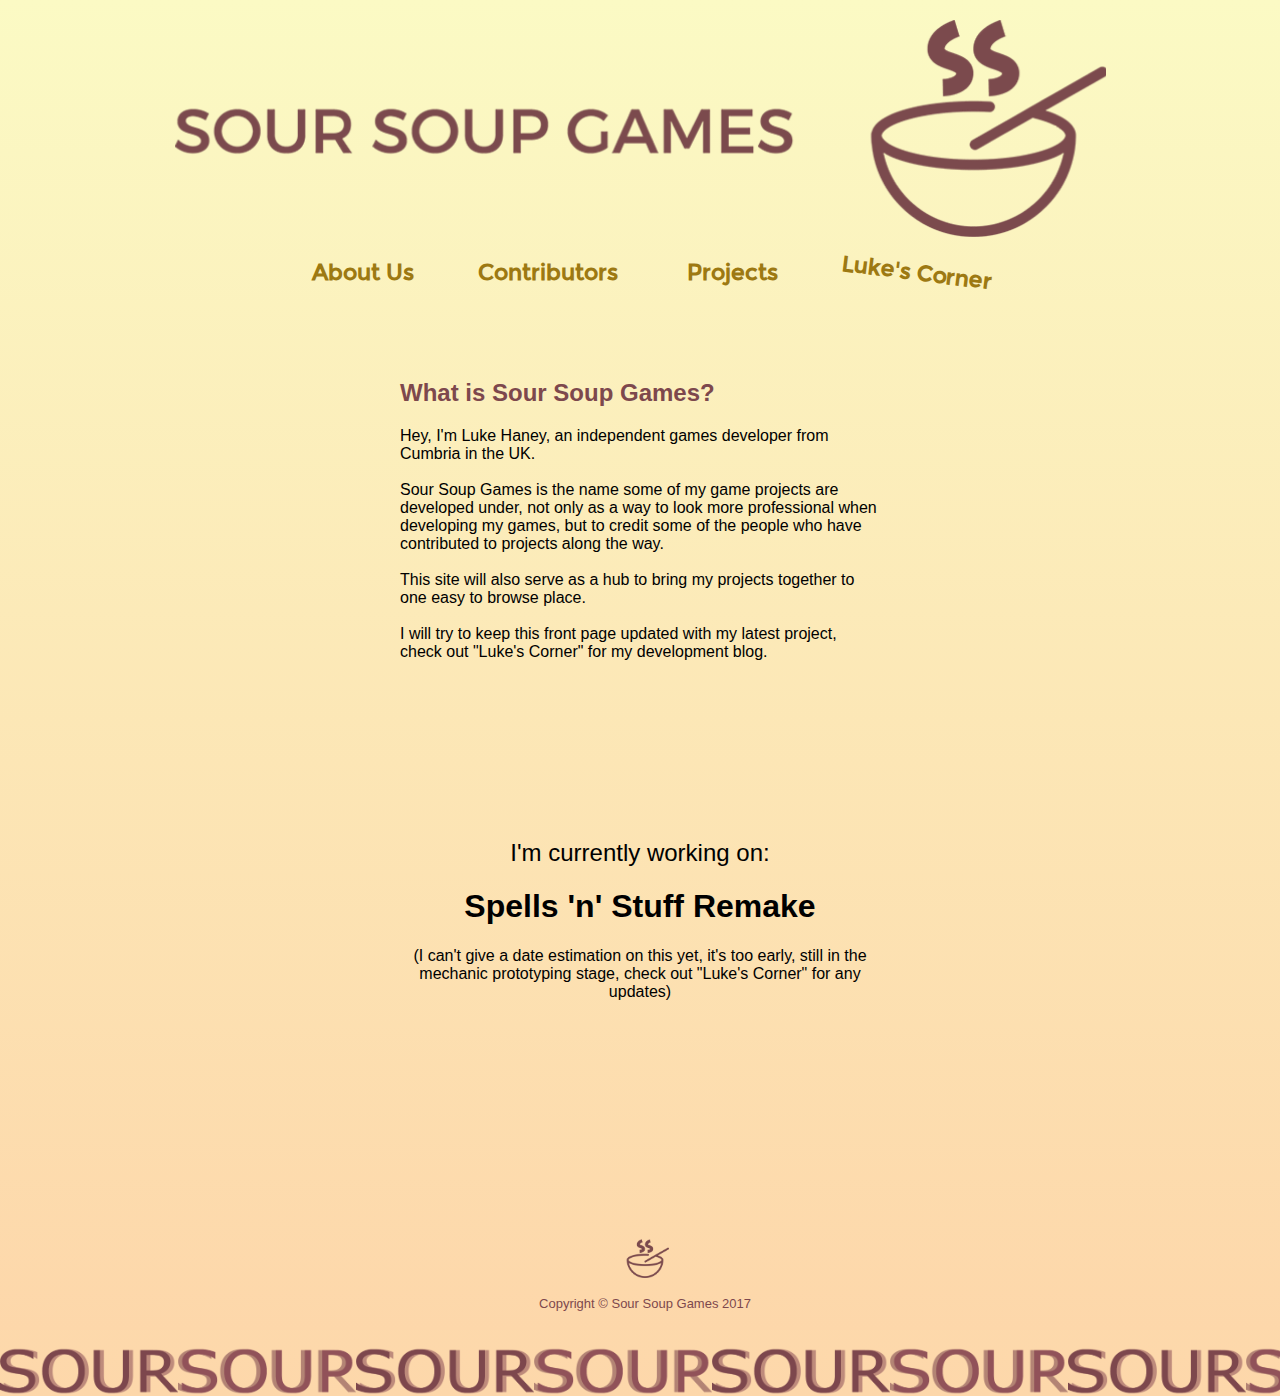
==== commit d7f75b0e: "Updated for blog zone" ====
--- a/index.html
+++ b/index.html
@@ -33,7 +33,7 @@
 					<li><a href="index.html">About Us</a></li>
 					<li><a href="contributors.html">Contributors</a></li>
 					<li><a href="projects.html">Projects</a></li>
-					<la><a href="corner.html">Luke's Corner</a></la>
+					<la><a href="https://blog.soursoupgames.com">Luke's Corner</a></la>
 				</ul></nav>					
 				<div id="thirdspacer"></div>
 				<div id ="spacer">
@@ -51,7 +51,7 @@
 				<div id="thirdspacer"></div>
 				<div id="thirdspacer"></div>
 					<div id="spacer">
-					<center><p><font size="5">I'm currently working on::</font></p></center>	
+					<center><p><font size="5">I'm currently working on:</font></p></center>	
 					<h1>Spells 'n' Stuff Remake</h1>
 					<p>(I can't give a date estimation on this yet, it's too early, still in the mechanic prototyping stage, check out "Luke's Corner" for any updates)
 					</div>
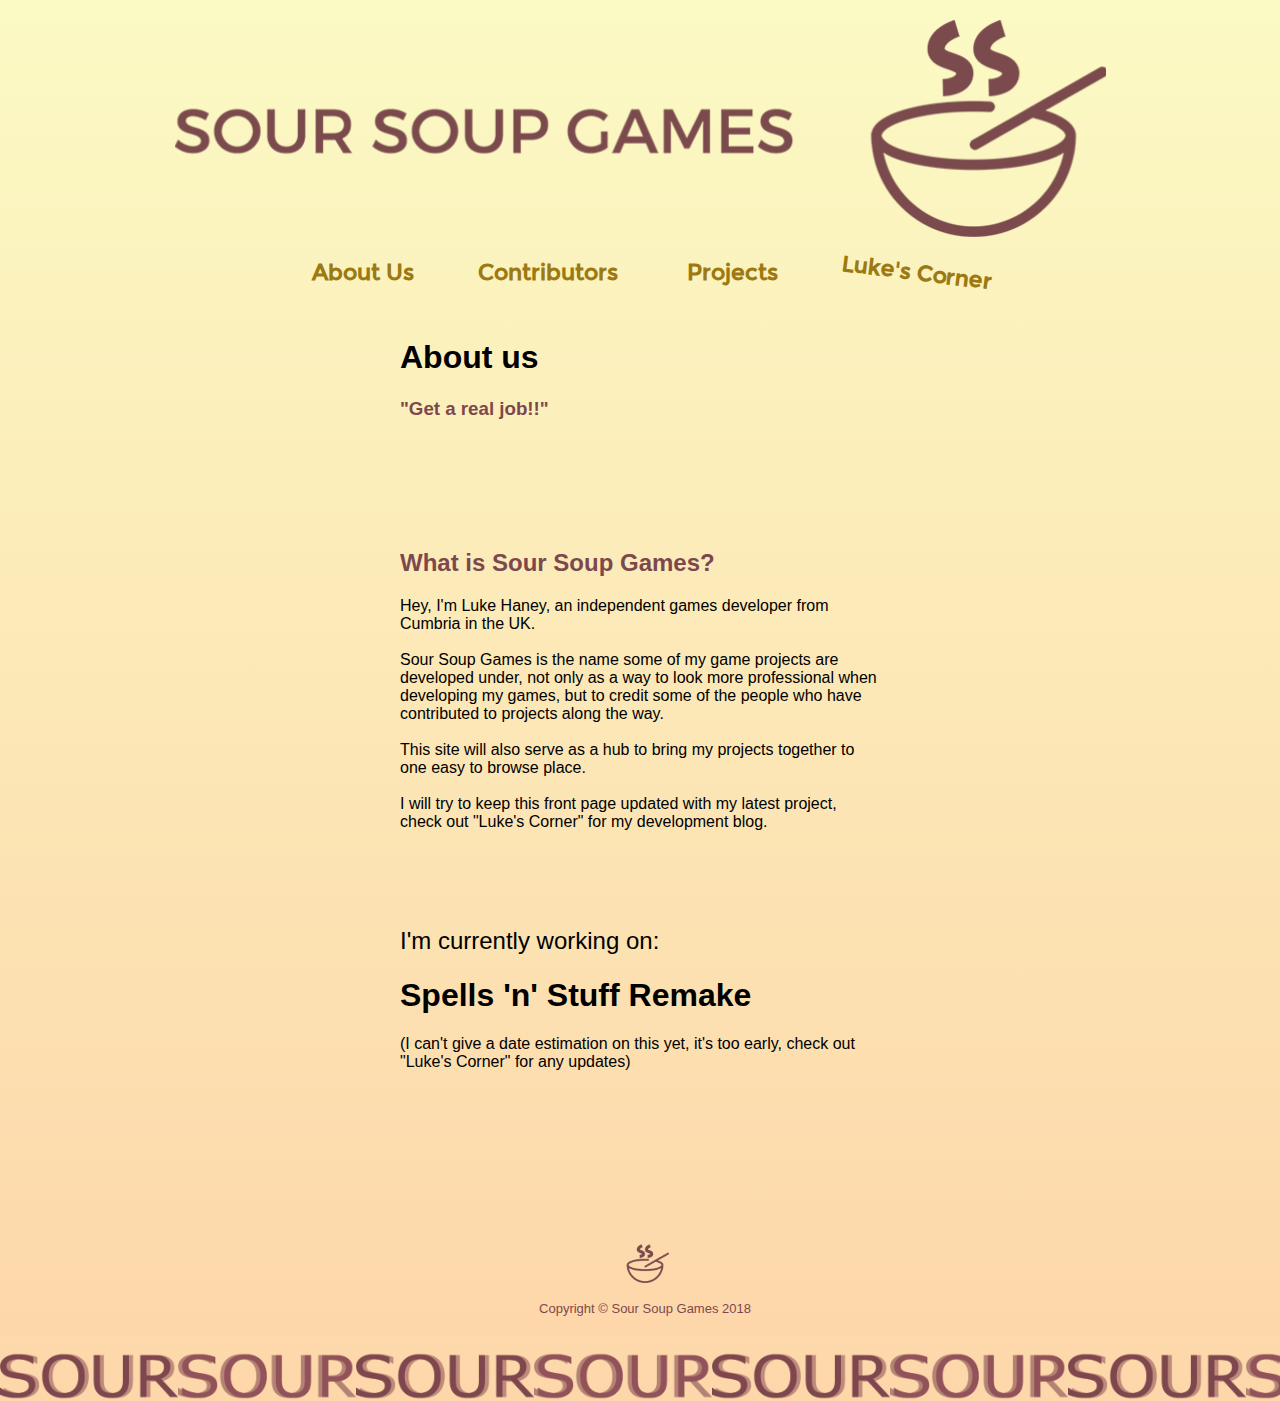
==== commit 2e8cb5d9: "Fixes" ====
--- a/index.html
+++ b/index.html
@@ -35,35 +35,45 @@
 					<li><a href="projects.html">Projects</a></li>
 					<la><a href="https://blog.soursoupgames.com">Luke's Corner</a></la>
 				</ul></nav>					
-				<div id="thirdspacer"></div>
+				<div id="spacer">
+					
+					<p>
+						<h1>About us</h1>
+						<h3>"Get a real job!!"<h3><br />
+									
+					</p>
+		
+				</div>
+				
 				<div id ="spacer">
-					<div id="spacerleft">
 						<h2>What is Sour Soup Games?</h2>
 						<div id="smallpara">Hey, I'm Luke Haney, an independent games developer from Cumbria in the UK.<br></br>
 						Sour Soup Games is the name some of my game projects are developed under, not only as a way to look more professional when developing my games, but to credit some of the people who have contributed to projects along the way.<br></br>
 						This site will also serve as a hub to bring my projects together to one easy to browse place.<br></br>
 						I will try to keep this front page updated with my latest project, check out "Luke's Corner" for my development blog.
 						</div>		
-					</div>
 				</div>
 				<div id="thirdspacer"></div>
 				<div id="thirdspacer"></div>
 				<div id="thirdspacer"></div>
 				<div id="thirdspacer"></div>
-					<div id="spacer">
-					<center><p><font size="5">I'm currently working on:</font></p></center>	
+				
+				<div id="spacer">
+					<p><font size="5">I'm currently working on:</font></p>
 					<h1>Spells 'n' Stuff Remake</h1>
-					<p>(I can't give a date estimation on this yet, it's too early, still in the mechanic prototyping stage, check out "Luke's Corner" for any updates)
-					</div>
-				<div id="spacer"></div>
-
+					<p>(I can't give a date estimation on this yet, it's too early, check out "Luke's Corner" for any updates)
+				</div>
+				
+				<div id="thirdspacer"></div>
+				<div id="thirdspacer"></div>
+				
 			<div id="footer">
 					
 					<a href="http://soursoupgames.com/"><img src="images/ssgbowlsmall.png" onmouseover="this.src='images/ssgbowlsmallhover.png'" onmouseout="this.src='images/ssgbowlsmall.png'" align="middle" width="5%" height="5%" "style="float: center; width: 30%; margin-right: 1%; margin-bottom: 0.5em;"/></a>
 
 					<p>
 						<font color="#7D484D" size="2">
-						Copyright &copy; Sour Soup Games 2017<br></br>
+						Copyright &copy; Sour Soup Games 2018<br></br>
 						</font>
 					</p>
 			</div> <!-- /#footer -->
--- a/css/style.css
+++ b/css/style.css
@@ -28,6 +28,10 @@
 }
 
 h2{
+	color: #7D484D;
+}
+
+h3{
 	color: #7D484D;
 }
 
@@ -97,7 +101,7 @@
 
 /** Navigation **/
 nav {
-	position: relative;
+	display: inline-block;
 	height: 40px;
 	padding: 0;
 	width: 100%;
@@ -168,7 +172,7 @@
 }
 
 #spacerleft{
-	display: block;
+	display: inline-block;
 	height: 200px;
 	width: 100%;
 	margin: auto;
@@ -178,10 +182,10 @@
 
 #spacer{
 	display: block;
-	height: 200px;
 	width: 50%;
 	margin: auto;
-	text-align: center;
+	padding: 25px;
+	text-align: left;
 }
 
 /*------------------------------ FOOTER ------------------------------*/
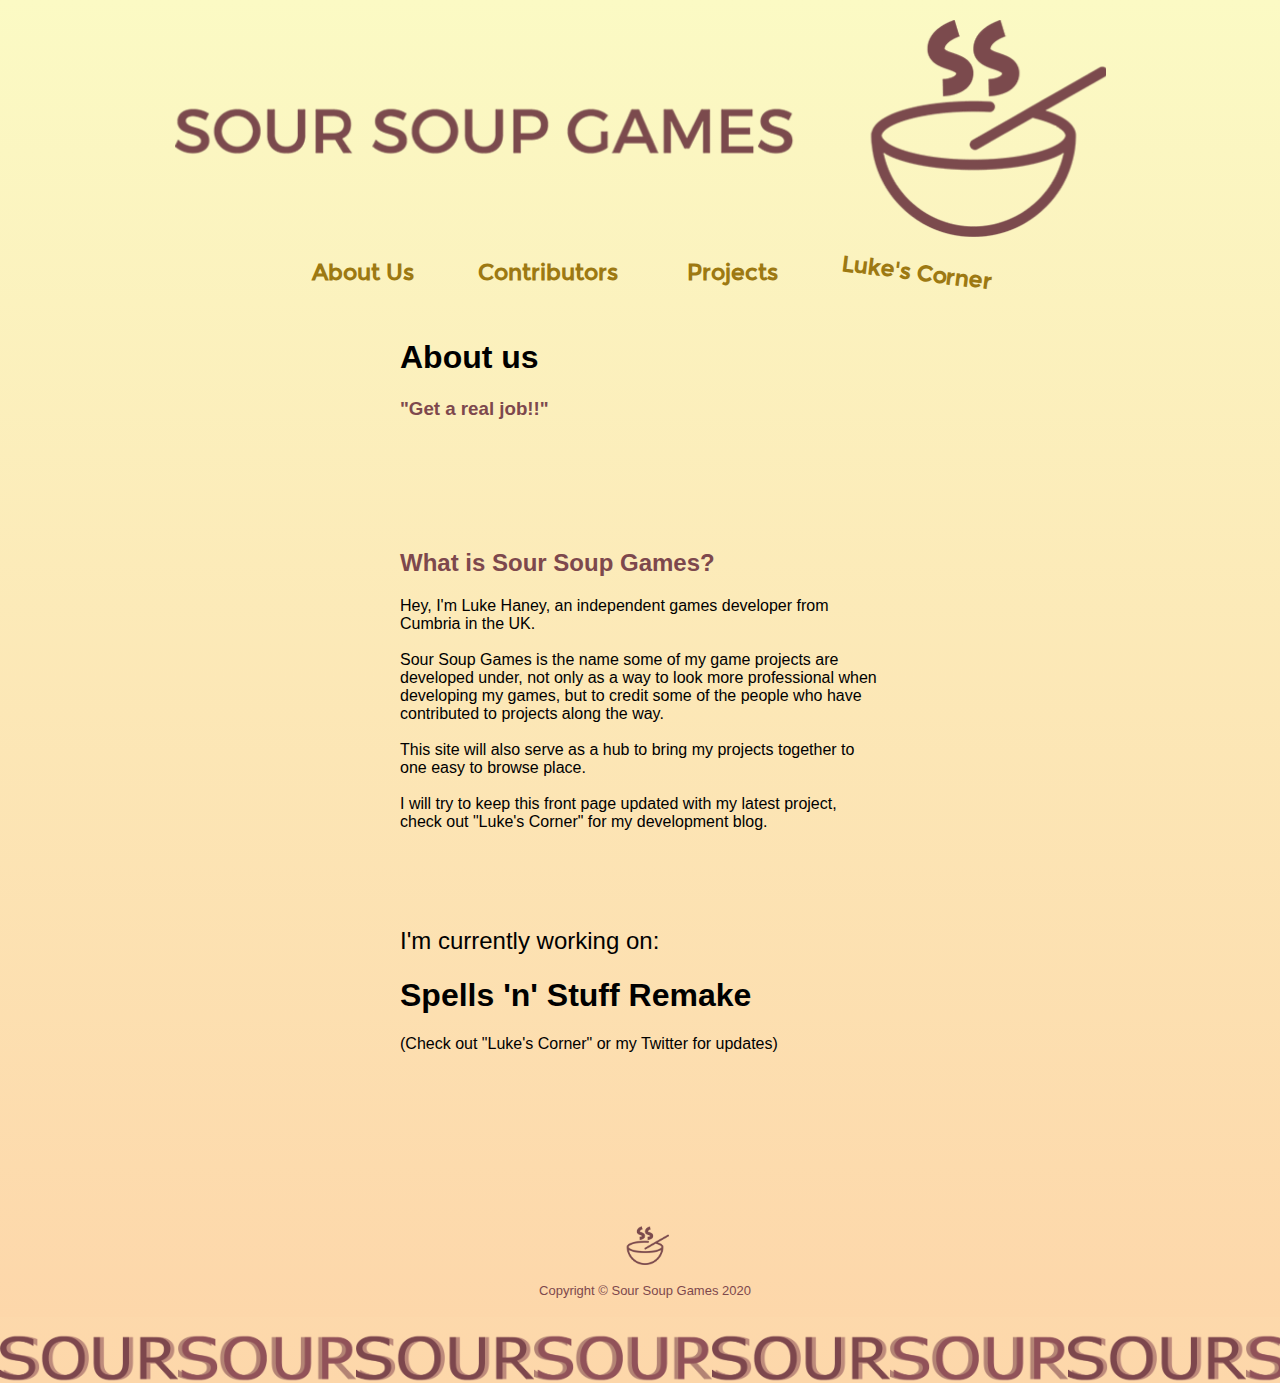
==== commit 922845fd: "Updated some text on the website" ====
--- a/index.html
+++ b/index.html
@@ -61,7 +61,7 @@
 				<div id="spacer">
 					<p><font size="5">I'm currently working on:</font></p>
 					<h1>Spells 'n' Stuff Remake</h1>
-					<p>(I can't give a date estimation on this yet, it's too early, check out "Luke's Corner" for any updates)
+					<p>(Check out "Luke's Corner" or my Twitter for updates)
 				</div>
 				
 				<div id="thirdspacer"></div>
@@ -73,7 +73,7 @@
 
 					<p>
 						<font color="#7D484D" size="2">
-						Copyright &copy; Sour Soup Games 2018<br></br>
+						Copyright &copy; Sour Soup Games 2020<br></br>
 						</font>
 					</p>
 			</div> <!-- /#footer -->
